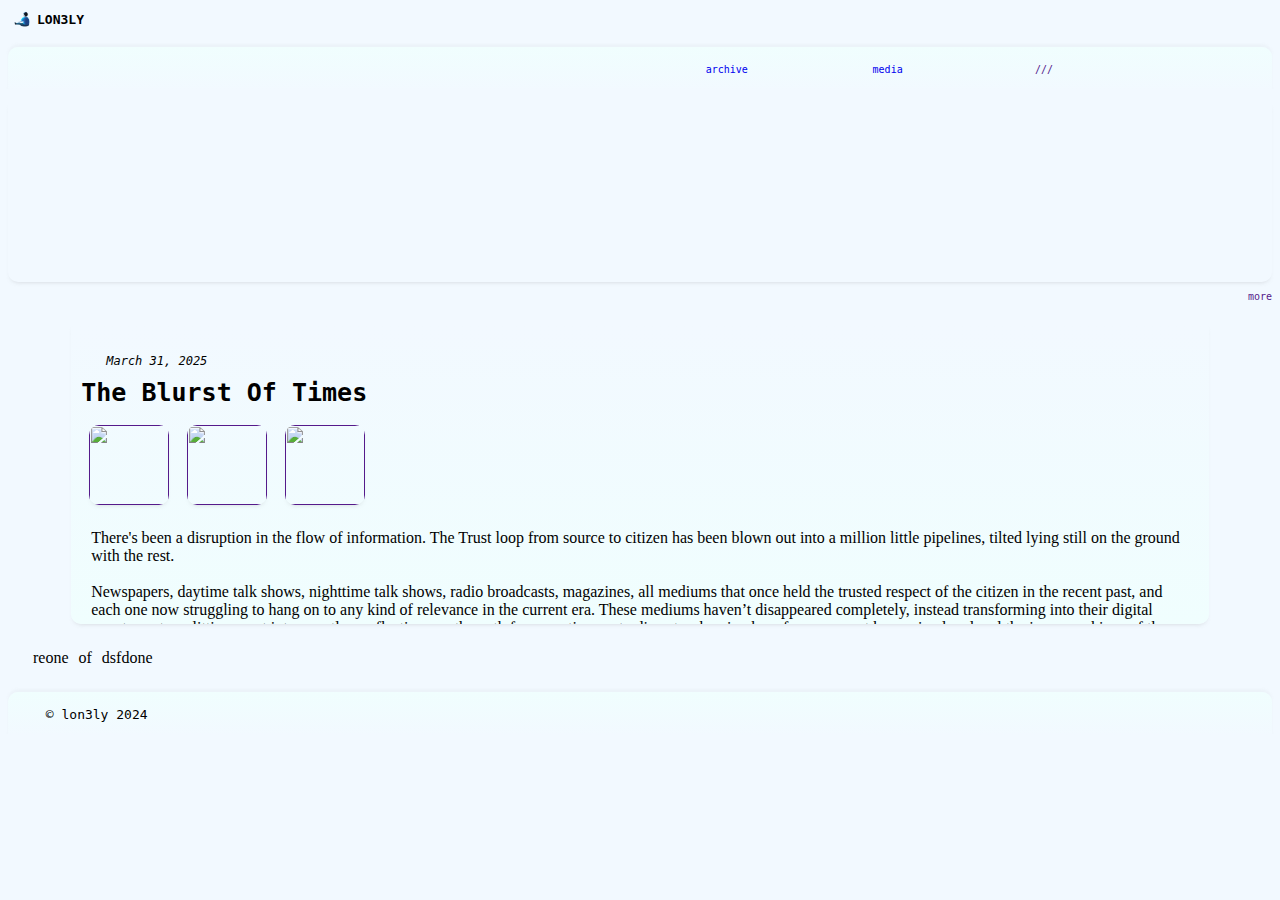
==== index.html @ 09ec4d1f "Update index.html" ====
<!DOCTYPE html>
<html lang="en">
<head>
    <meta charset="UTF-8">
    <meta name="viewport" content="width=device-width, initial-scale=1.0">
    <title>lon3ly</title>

    <link rel="stylesheet" type="text/css" href="style.css">

    <script src="C:\Users\grego\Desktop\pros\dadio_main\contentObj.js"></script>

    <script>
        function videoChanger() {
        var videoSmall = document.getElementById("videoz");
        videoSmall.classList.toggle = "videobarbig";
        };

        
    </script>



</head>
<body>


    <a href="index.html"><img class="toptitlelogo" src="lonely.png" style="width: 20px; height: 20px; margin-top: 1px; margin-left: 5px; margin-bottom: 0px;"></a>
    <div class="sitetitle"><a href="index.html" style="text-decoration: none; color: black;"><b>LON3LY</b></a></div>
    
    
    
    
        <div class="menubar">
    
            <a class="menulink" href="blog.html">archive</a>
    
            <a class="menulink" href="media.html">media</a>
        
            
    
            <a class="menulinklast" href="">///</a>
    
        </div>
    
        <video autoplay muted playsinline loop id="videoz" class="videobar" onclick="this.classList.toggle('videobarbig')">
            <source id ="videoSource" src="cloudy.mp4"> 
        </video>
        
        <div class="videoarchivelink"><a href="" style="text-decoration: none; font-family: monospace; font-size: 10px;">more</a></div>

<div class="blogContainer">

<div class="post" onclick="this.classList.toggle('post2')">

    <div class="postdate" id="date1"><i>March 31, 2025</i></div>
    <div class="posttitle" id="main1"><b>The Blurst Of Times</b></div>
    <div class="postpiccontainer">
       <a href="" id="imglink1"><img class="postpic" id="img1" src="https://static.dw.com/image/70976241_804.jpg"></a>
       <a href="" id="imglink2"><img class="postpic" id="img2" src="https://images.interestingengineering.com/img/iea/y5wWEPlYGX/egypt-pyramid-secrets.jpg"></a>
       <a href="" id="imglink3"><img class="postpic" id="img3" src="https://www.theamericanconservative.com/wp-content/uploads/2022/03/maxresdefault-e1646252410978.jpeg"></a>
    </div>
    <div class="postcontent" id="content1">
        There's been a disruption in the flow of information. 
        The Trust loop from source to citizen has been blown out
         into a million little pipelines, tilted lying still on the 
         ground with the rest. <br><br>

        Newspapers, daytime talk shows, nighttime talk shows, radio broadcasts, 
        magazines, all mediums that once held the trusted respect of the citizen
        in the recent past, and each one now struggling to hang on to any kind of 
        relevance in the current era. These mediums haven’t disappeared completely,
        instead transforming into their digital counterparts, splitting apart into 
        countless reflections on the path from continuous to discrete, showing bare 
        for a moment how primal and real the inner workings of these information 
        systems really are, and it humbled everyone that caught a glimpse, shook 
        them loose for a bit. Then the digital versions of these avenues thrived 
        in a way their plastic predecessors never could have dreamt. For decades 
        it was a veritable information paradise, individuals being able to find 
        any information they could think of, online, open source.
         Trust was built not in reputation alone, but through a networking 
          consensus between users,  who would be able to cross-reference 
          every piece of information independently. The internet hive mind 
          would begin to flex their investigative muscles as well, becoming the 
          place where new information breaks, far more just an archive of
           information from the past, it becomes an integral part of the
            information feedback loop at large. It was a glorious time, a 
            nostalgic one remembered fondly by users of every server.<br><br>

        Something seems to have shifted since then though. 
        We’re somewhere new now…

    </div>
    
</div>





</div>



<div class="wordgamebox">
<div class="wordgame" id="wordgame_1" onclick="tits2()">words</div>
<div class="wordgame" id="wordgame_2">words</div>
<div class="wordgame" id="wordgame_3" onclick="tits()">words</div>
</div>

<div class="footercontainer">
    <div class="copyright">&nbsp&copy; lon3ly 2024 <br><br></div>
<!--<div class="link1">a <a href="">dense</a> production<br>&nbsp</div>-->
</div>

   
<script>

    var bank = ["one","sdfdf","dsfd","fdgg","re","la"];
    var smallBank = ["of", "a","or","to","and","with"];

    function tits() {

        var firstWord = document.getElementById("wordgame_1");
        var newFirstWordPartOne = bank[Math.floor(Math.random()*bank.length)];
        var newFirstWordPartTwo = bank[Math.floor(Math.random()*bank.length)];
        var newFirstWord = newFirstWordPartOne.concat(newFirstWordPartTwo);
        firstWord.innerHTML = newFirstWord;

    };

    function tits2() {

        var secondWord = document.getElementById("wordgame_3");
        var newSecondWordPartOne = bank[Math.floor(Math.random()*bank.length)];
        var newSecondWordPartTwo = bank[Math.floor(Math.random()*bank.length)];
        var newSecondWord = newSecondWordPartOne.concat(newSecondWordPartTwo);
        secondWord.innerHTML = newSecondWord;

    };

    function tits3() {

        var middleWord = document.getElementById("wordgame_2");
        var newMiddleWord = smallBank[Math.floor(Math.random()*smallBank.length)];
        middleWord.innerHTML = newMiddleWord;

    };

    
    tits();
    tits2();
    tits3();
  
</script>
    
</body>
</html>
---- style.css ----
body {
    background-color: rgb(242, 249, 255);
}

.sitetitle {
    font-family: monospace;
    margin: 0px;
    margin-left: 10 px;
    margin-bottom: 15px;
    display: inline-block;
    align-content: center;
    justify-content: center;
    position: relative;
    top: -5px;
    
   
   
    
}

.toptitlelogo {
    position: sticky;
    top: 1%;
    z-index: 10;
   
}

.titlebox {
    display: flex;
    position: sticky;
    top:0%;
}
.wordgamebox {
    display: flex;
    margin-left: 20px;
    margin-bottom: 20px;
    margin-top: 10px;
}
.wordgame {
    margin:5px;
    
    font-family: 'Georgia';
    
}

.menubar {
    background-image: linear-gradient(to bottom , rgb(240, 254, 254), #f4f4f400);
    width: 100%;
    height: 5vh;
    display: inline-grid;
    grid-template-columns: [first] 16% [second] 12% [third] 12% [fourth] 16%;
    align-items: center;
    justify-content: end;
    position: sticky;
    top: 0%;
    border-top-left-radius: 10px;
    border-top-right-radius: 10px;
    box-shadow: 0px -3px 3px 0px rgba(148, 148, 148, 0.053);
    font-family: monospace;
    color: black;
}


.menulink {
    text-decoration: none;
    flex:3;
    margin-left: 70%;
    font-size: 10px;
}

.menulinklast {
    
  margin-left: 77%;
  text-decoration: none;
  font-size: 10px;
}

.menulink:hover {
    opacity: 0.8;
}

.videobar {
    width: 100%;
    height: 20vh;
    background-color: rgb(242, 249, 255);
    margin-top: 10px;
    border-bottom-left-radius: 10px;
    border-bottom-right-radius: 10px;
    object-fit: cover;
    box-shadow: 0px 3px 5px -3px rgba(148, 148, 148, 0.333);
    transition: 0.75s;
}

.videobarbig {
    width: 100%;
    height: 40vh;
    background-color: rgb(242, 249, 255);
    margin-top: 10px;
    border-bottom-left-radius: 10px;
    border-bottom-right-radius: 10px;
    object-fit:cover;
    box-shadow: 0px 3px 5px -3px rgba(148, 148, 148, 0.333);
    transition: 0.5s;
}

.videobar2 {
    width: 100%;
    height: 15vh;
    background-color: rgb(48, 193, 193);
    margin-top: 10px;
    border-radius: 10px;
    object-fit: cover;
    box-shadow: 0px 3px 5px -3px rgba(148, 148, 148, 0.333);
}

.videoarchivelink {
    position: relative;
    float: right;
}


.blogContainer {
    
    width: 100%;
    display: grid;
    justify-items: center;
    align-items: center;
    transition: 1s;
    
    
}

.post {
    margin: 10px;
    width: 90%;
    height:300px;
    overflow-y: scroll;


   
    background-image: linear-gradient(to top , rgb(240, 254, 254), #f4f4f400);
    border-bottom-left-radius: 10px;
    border-bottom-right-radius: 10px;
    box-shadow: 0px 3px 5px -3px rgba(148, 148, 148, 0.333);
    margin-top: 20px;
    transition: 1s;
}

.post::-webkit-scrollbar {
    display: none;
}

.postcontent::-webkit-scrollbar {
    display: none;
}

.post2 {
    transition: 0.5s;
    margin: 10px;
    width: 90%;
   height: 600px;
   overflow-y:scroll;
   
   background-image: linear-gradient(to top , rgb(240, 254, 254), #f4f4f400);
    border-bottom-left-radius: 10px;
    border-bottom-right-radius: 10px;
    box-shadow: 0px 3px 5px -3px rgba(148, 148, 148, 0.333);
    margin-top: 20px;
}

.postdate {
    font-family: monospace;
    margin-top: 30px;
    margin-left: 35px;
    font-size: 12px;
}

.posttitle {
    font-family: monospace;

    text-decoration: none;
    margin-top: 10px;
    margin-left: 10px;
    font-size: 25px;
    color: black;
}

.postpic {
   
    width: 80px;
    height: 80px;
    border-radius: 10px;
    margin-top: 18px;
    margin-left: 18px;
    box-shadow: 0px 3px 5px -3px rgba(148, 148, 148, 0.333);
}

.imgouter {
    background-color: aliceblue;
}
 .postpic:hover {
    opacity: 0.8;
 }

.postpiccontainer {
    display: flex;
}

.postcontent {
    margin: 20px;
    font-family: 'Georgia';
    height: 100%;
    overflow-y: scroll;
}

.postcontent2 {
    margin: 20px;
    font-family: 'Georgia';
    height: 100%;
    overflow-y: scroll;
}

.morebutton {
    text-decoration: none;
    font-family: monospace;
    font-size: 12px;
    margin-left: 15px; 
}

.footercontainer {
    background-image: linear-gradient(to bottom , rgb(240, 254, 254), #f4f4f400);
    width: 100%;
    height: 5vh;
   display: grid;
   
    border-top-left-radius: 10px;
    border-top-right-radius: 10px;
    box-shadow: 0px -3px 3px 0px rgba(148, 148, 148, 0.053);
    font-family: monospace;
    color: black;
}

.copyright {
    margin-top: 15px;
    margin-left: 30px;
}

.link1 {
    margin-top: 15px;
    margin-left: 50px;
    margin-bottom: 30px;
}

.about {
    display: grid;
    justify-items: center;
}

.imgbox {
    margin-top: 50px;
}

.wordbox {
    background-color:;
    padding: 20px;
    margin-top: 20px;
}

.archivelink {
    text-decoration: none;
    font-family: monospace;
    color: black;
    margin-left: 5px;
}

.archivelink:hover {
    font-size: 14px;
}

/* ****************** CIRCLE MATRIX CSS ATTRIBUTES ******************************************* */

.outer {
    
   
    width: 300px;
    border-radius: 10px;
    height: 100%;
    overflow: hidden;
    margin-left: 20px;
    margin-top: 20px;
    margin-bottom: 20px;
}

.inner {
    display: grid;
    
 
}

.row {
    display: flex;
}

.circle {
    width: 20px;
    height: 20px;
    border-radius: 50%;
    background-image: linear-gradient(to top , rgb(255, 120, 120), #ffd7d7fe);
    transition: 20s ;
}
.circle:hover {
    /*transform: matrix(0.1, 0.1, 0.3, 0.2, 0, 0);*/
    transform: scale(0.1);
    transition: 0.2s;
  
}
.pagearrowcontainer {
    display: grid;
    justify-items:center;
    align-items: center;
   
    width: 100%;
    height: 
}
.pagearrow {
    font-family: monospace;
    font-size: 20px;


}
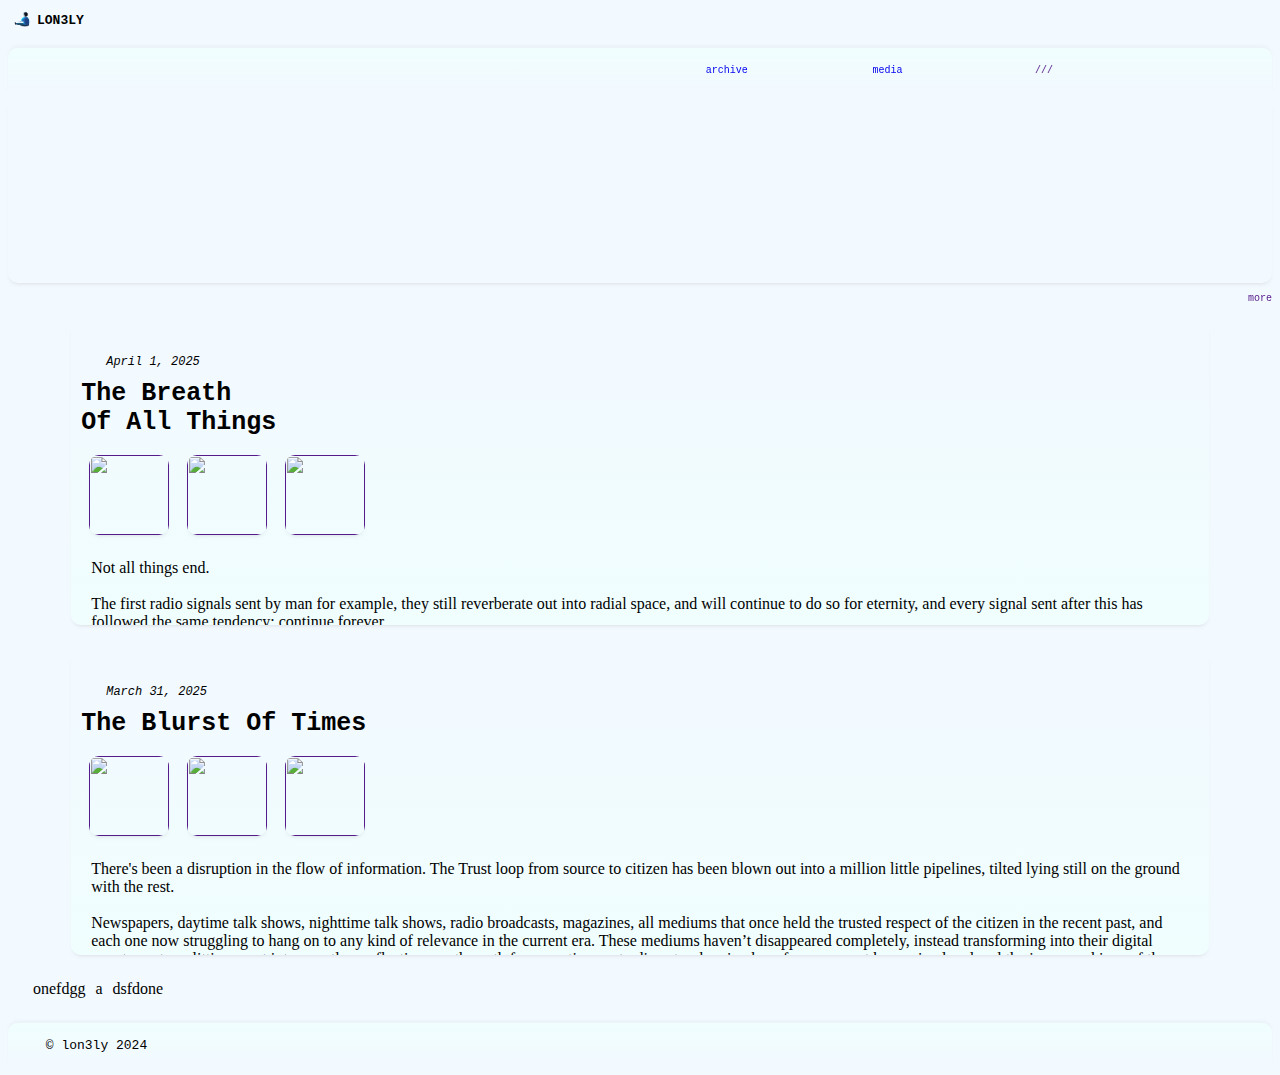
==== commit c7513859: "Update index.html" ====
--- a/index.html
+++ b/index.html
@@ -3,11 +3,13 @@
 <head>
     <meta charset="UTF-8">
     <meta name="viewport" content="width=device-width, initial-scale=1.0">
-    <title>lon3ly</title>
+    <title>lonely places</title>
 
     <link rel="stylesheet" type="text/css" href="style.css">
 
-    <script src="C:\Users\grego\Desktop\pros\dadio_main\contentObj.js"></script>
+    <link rel="icon" type="image/x-icon" href="lonely.png">
+
+    <script src="contentObj.js"></script>
 
     <script>
         function videoChanger() {
@@ -49,6 +51,40 @@
         <div class="videoarchivelink"><a href="" style="text-decoration: none; font-family: monospace; font-size: 10px;">more</a></div>
 
 <div class="blogContainer">
+
+
+    <div class="post" onclick="this.classList.toggle('post2')">
+
+        <div class="postdate" id="date1"><i>April 1, 2025</i></div>
+        <div class="posttitle" id="main1"><b>The Breath <br>Of All Things</b></div>
+        <div class="postpiccontainer">
+           <a href="" id="imglink1"><img class="postpic" id="img1" src="https://encrypted-tbn0.gstatic.com/images?q=tbn:ANd9GcRX0Skts5TmoyukiZcdXw5iXYD-JqGd9kCpMw&s"></a>
+           <a href="" id="imglink2"><img class="postpic" id="img2" src="https://www.harvarddesignmagazine.org/wp-content/uploads/2023/05/full_screen_Sloterdijk_Spahren2_highres-950x1271.jpg"></a>
+           <a href="" id="imglink3"><img class="postpic" id="img3" src="https://d135u4jtzauizi.cloudfront.net/TBR_LP_Rec709_UHD_FLAT_3840X2160_20_PM_20240911.00_24_22_06.Still048_CropEdit_2024-10-22-134032_uvol.jpg"></a>
+        </div>
+        <div class="postcontent" id="content1">
+          
+            Not all things end.<br><br> 
+            The first radio signals sent by man for example,
+            they still reverberate out into radial space, and will continue to do so for 
+            eternity, and every signal sent after this has followed the same tendency: continue forever. <br><br>
+            Life itself though could be one of those things that “ends”. Tendencies aside, life’s 
+            resilience in all spaces could be wiped out in its entirety in some cosmic instance,or 
+            through some long gruesome, grinding, painful process. Either way, it’s our signals of 
+            communication which are near impossible to extinguish completely, to catch up with and 
+            track down, to eliminate without a trace, the task becomes almost impossible on many 
+            levels. If life finds a way, it’s communication that we’re looking for, stumbling through 
+            the darkness. Our legacy and most beastly of roots, from grunts to scripture, the language 
+            of man, the horns of despair, this is the way, says Habermas.
+            So while we might expire, our communications will live on forever, constantly waiting for 
+            those willing to listen, the loop isn't complete without a receiver afterall, trees falling 
+            in forests n whatnot.
+
+    
+        </div>
+        
+    </div>
+    
 
 <div class="post" onclick="this.classList.toggle('post2')">
 
@@ -92,7 +128,6 @@
     </div>
     
 </div>
-
 
 
 
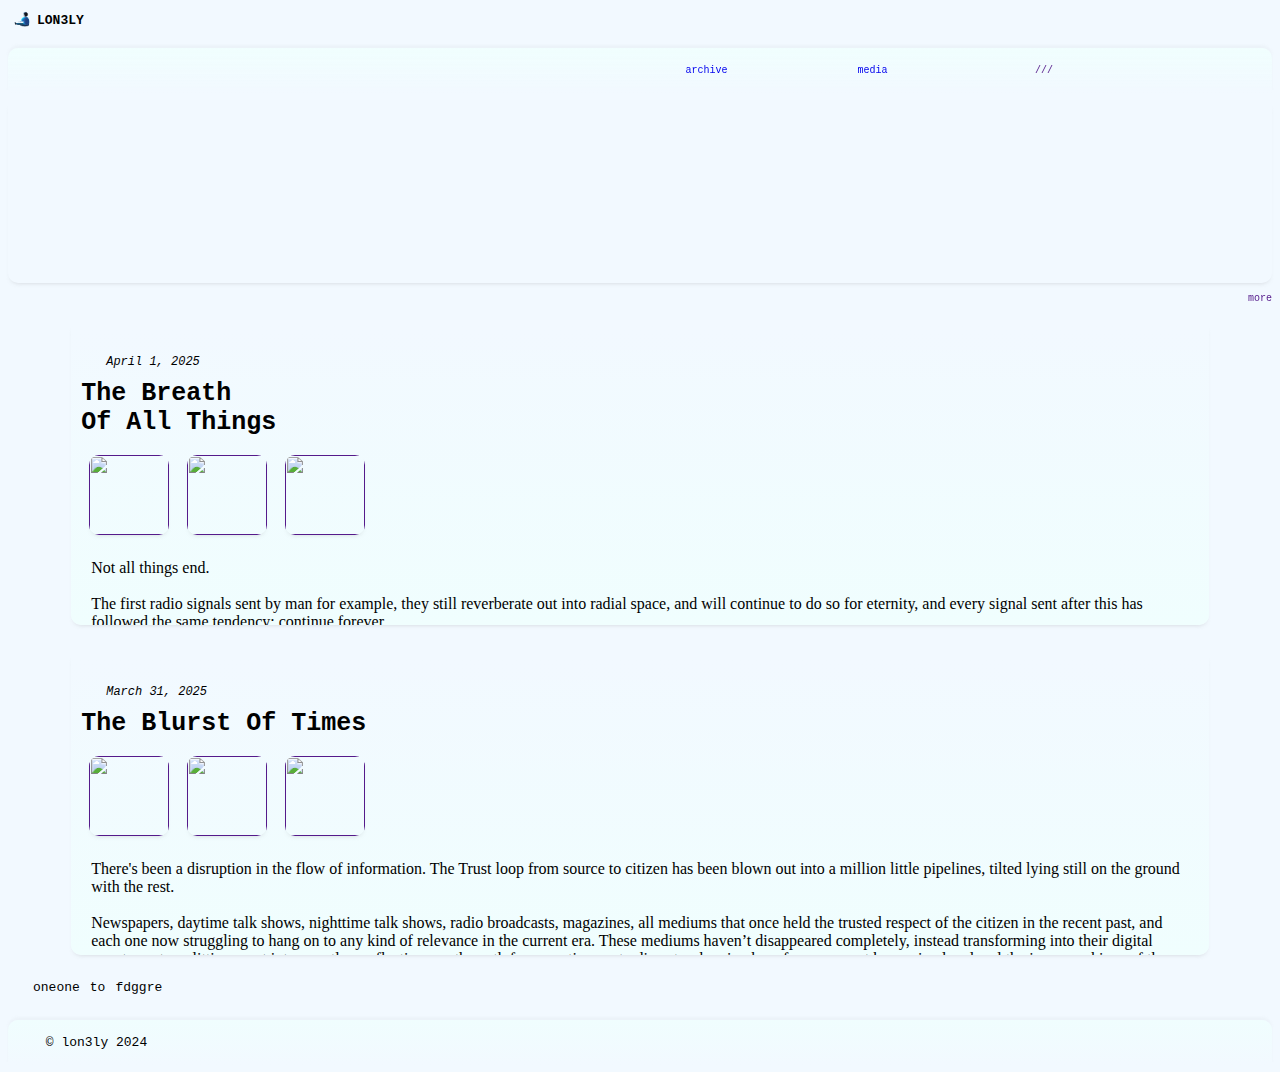
==== commit 5a708809: "Update index.html" ====
--- a/index.html
+++ b/index.html
@@ -3,7 +3,7 @@
 <head>
     <meta charset="UTF-8">
     <meta name="viewport" content="width=device-width, initial-scale=1.0">
-    <title>lonely places</title>
+    <title>Lonely Places</title>
 
     <link rel="stylesheet" type="text/css" href="style.css">
 
--- a/style.css
+++ b/style.css
@@ -39,7 +39,7 @@
 .wordgame {
     margin:5px;
     
-    font-family: 'Georgia';
+    font-family:monospace;
     
 }
 
@@ -64,7 +64,7 @@
 .menulink {
     text-decoration: none;
     flex:3;
-    margin-left: 70%;
+    margin-left: 60%;
     font-size: 10px;
 }
 
@@ -135,15 +135,13 @@
     width: 90%;
     height:300px;
     overflow-y: scroll;
-
-
    
     background-image: linear-gradient(to top , rgb(240, 254, 254), #f4f4f400);
     border-bottom-left-radius: 10px;
     border-bottom-right-radius: 10px;
     box-shadow: 0px 3px 5px -3px rgba(148, 148, 148, 0.333);
     margin-top: 20px;
-    transition: 1s;
+    transition: 0,5s;
 }
 
 .post::-webkit-scrollbar {
@@ -158,7 +156,7 @@
     transition: 0.5s;
     margin: 10px;
     width: 90%;
-   height: 600px;
+   height: inherit;
    overflow-y:scroll;
    
    background-image: linear-gradient(to top , rgb(240, 254, 254), #f4f4f400);
@@ -328,3 +326,4 @@
 
 
 }
+
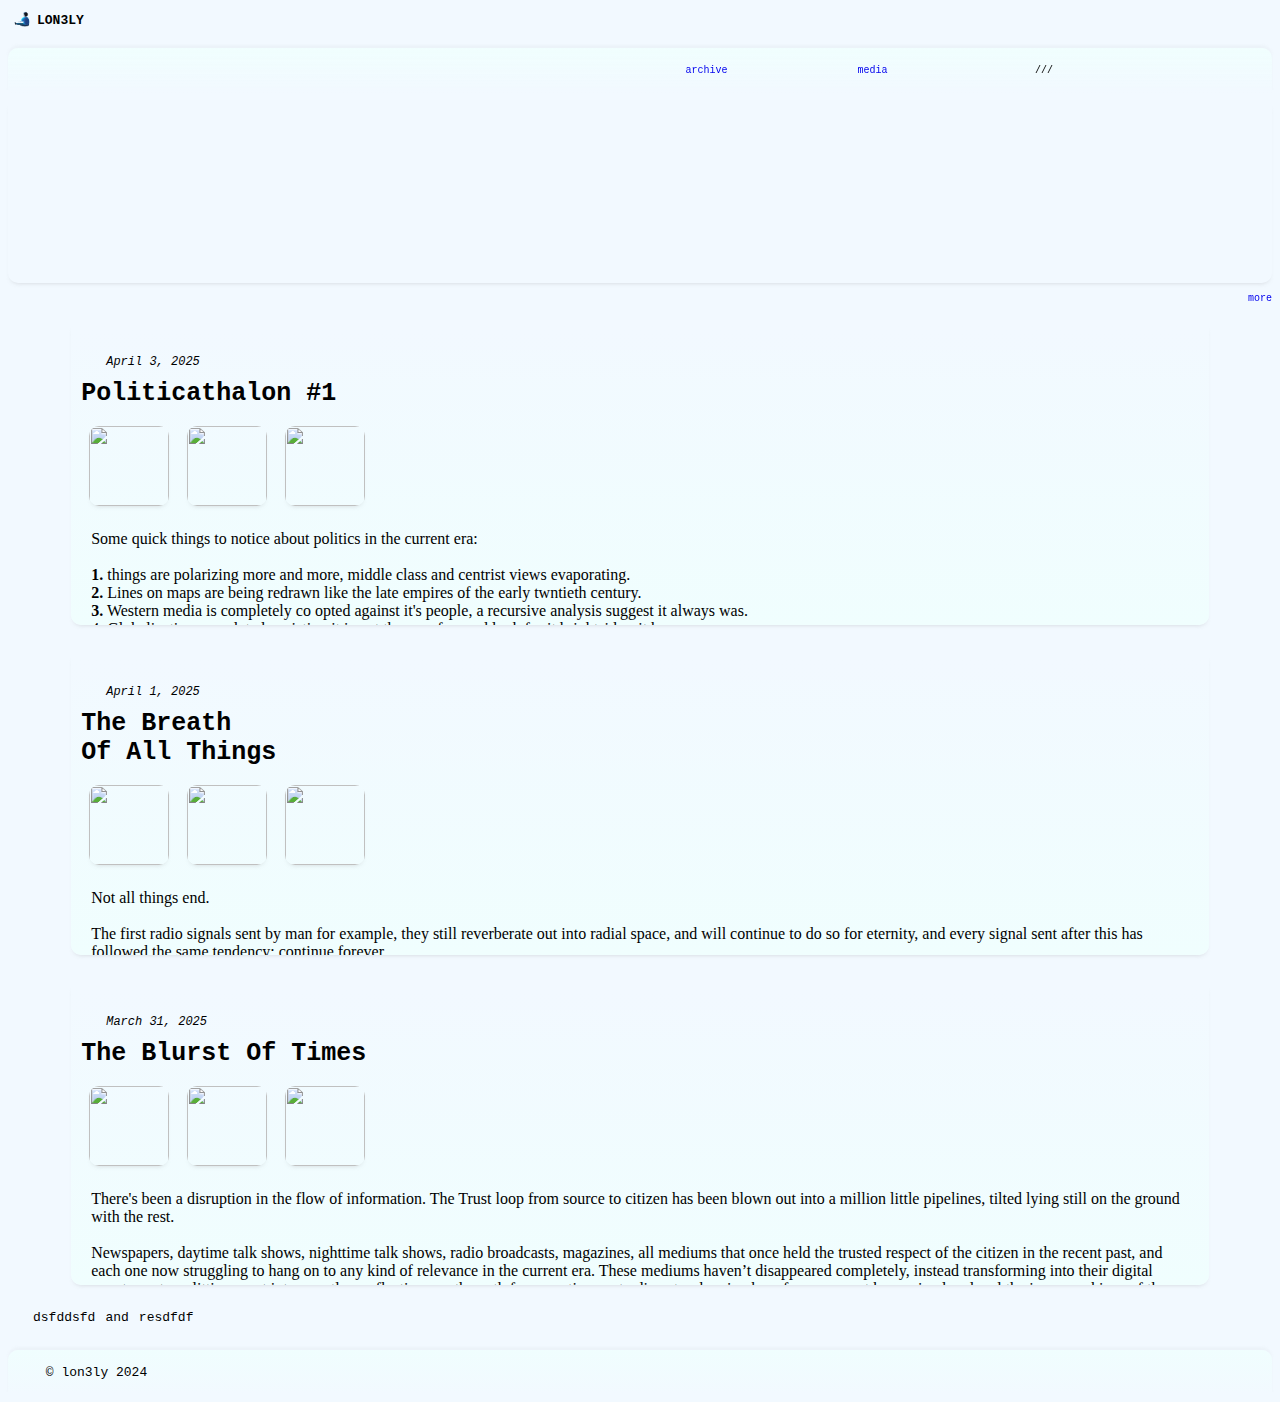
==== commit 1d284bef: "Update index.html" ====
--- a/index.html
+++ b/index.html
@@ -3,11 +3,9 @@
 <head>
     <meta charset="UTF-8">
     <meta name="viewport" content="width=device-width, initial-scale=1.0">
-    <title>Lonely Places</title>
+    <title>lonely places</title>
 
     <link rel="stylesheet" type="text/css" href="style.css">
-
-    <link rel="icon" type="image/x-icon" href="lonely.png">
 
     <script src="contentObj.js"></script>
 
@@ -34,13 +32,13 @@
     
         <div class="menubar">
     
-            <a class="menulink" href="blog.html">archive</a>
+            <a class="menulink" href="archive.html">archive</a>
     
             <a class="menulink" href="media.html">media</a>
         
             
     
-            <a class="menulinklast" href="">///</a>
+            <a class="menulinklast">///</a>
     
         </div>
     
@@ -48,19 +46,50 @@
             <source id ="videoSource" src="cloudy.mp4"> 
         </video>
         
-        <div class="videoarchivelink"><a href="" style="text-decoration: none; font-family: monospace; font-size: 10px;">more</a></div>
+        <div class="videoarchivelink"><a href="https://www.youtube.com/@denslyss" style="text-decoration: none; font-family: monospace; font-size: 10px;">more</a></div>
 
 <div class="blogContainer">
 
-
     <div class="post" onclick="this.classList.toggle('post2')">
-
+       
+        <div class="postdate" id="date1"><i>April 3, 2025</i></div>
+        <div class="posttitle" id="main1"><b>Politicathalon #1</b></div>
+        <div class="postpiccontainer">
+           <a href="https://www.whitehouse.gov/presidential-actions/2025/02/gulf-of-america-day-2025/" id="imglink1"><img class="postpic" id="img1" src="https://www.guideoftheworld.com/wp-content/uploads/2025/02/gulf-of-america-mexico-topographic-map.jpg"></a>
+           <a href="https://en.wikipedia.org/wiki/Giuseppe_Garibaldi" id="imglink2"><img class="postpic" id="img2" src="https://www.meisterdrucke.us/kunstwerke/1260px/Unknown_Artist_-_Cartoon_depicting_Giuseppe_Garibaldi_%281807-1882%29_Italian_patriot_and_heros_of_th_-_%28MeisterDrucke-1021563%29.jpg"></a>
+           <a href="https://www.youtube.com/watch?v=QJ8TzuqpSQs" id="imglink3"><img class="postpic" id="img3" src="https://yt3.googleusercontent.com/ytc/AIdro_nKxIS5JP1VUc1W9L6mK0R1YjPDcJTgBOLe0zdtSvjpPA=s900-c-k-c0x00ffffff-no-rj"></a>
+        </div>
+        <div class="postcontent" id="content1">
+          
+            Some quick things to notice about politics in the current era:<br><br> 
+            <b>1.</b> things are polarizing more and more, middle class and centrist views evaporating.<br>
+           <b> 2.</b> Lines on maps are being redrawn like the late empires of the early twntieth century.<br>
+            <b>3.</b> Western media is completely co opted against it's people, a recursive analysis suggest it always was.<br>
+            4. Globalization completed, resisting it is not the way forward,look for it brightsides, it has many.<br>
+            5. Rises of overt fascism is an immune response to from a dying society. It's a death croak, and speaks volumes about its devuot followers.<br>
+            6. Enchanted regimes seem to hold an edge ofsome sort.<br>
+            7.Otherwise smart individuals are easily swayed through clever pyscological games.<br>
+            8. john Nash writ large, everythings gamified, inverted to the point where losers think they are winning.<br>
+            9. Those who pay close attention to poltiics, but don't play the poltical game, are the real losers.<br>
+            10. "If the bad times are coming let em come" - Scroobius Pip<br><br>
+
+            Remember Garaboldi
+           
+
+    
+        </div>
+    
+    </div>
+
+
+    <div class="post" onclick="this.classList.toggle('post2')">
+        
         <div class="postdate" id="date1"><i>April 1, 2025</i></div>
         <div class="posttitle" id="main1"><b>The Breath <br>Of All Things</b></div>
         <div class="postpiccontainer">
-           <a href="" id="imglink1"><img class="postpic" id="img1" src="https://encrypted-tbn0.gstatic.com/images?q=tbn:ANd9GcRX0Skts5TmoyukiZcdXw5iXYD-JqGd9kCpMw&s"></a>
-           <a href="" id="imglink2"><img class="postpic" id="img2" src="https://www.harvarddesignmagazine.org/wp-content/uploads/2023/05/full_screen_Sloterdijk_Spahren2_highres-950x1271.jpg"></a>
-           <a href="" id="imglink3"><img class="postpic" id="img3" src="https://d135u4jtzauizi.cloudfront.net/TBR_LP_Rec709_UHD_FLAT_3840X2160_20_PM_20240911.00_24_22_06.Still048_CropEdit_2024-10-22-134032_uvol.jpg"></a>
+           <a href="https://www.youtube.com/watch?v=9ELf2cgqusM" id="imglink1"><img class="postpic" id="img1" src="https://encrypted-tbn0.gstatic.com/images?q=tbn:ANd9GcRX0Skts5TmoyukiZcdXw5iXYD-JqGd9kCpMw&s"></a>
+           <a href="https://www.reddit.com/r/occult/comments/15txbho/enochian_magickjohn_dee_questions/?rdt=43127" id="imglink2"><img class="postpic" id="img2" src="https://www.harvarddesignmagazine.org/wp-content/uploads/2023/05/full_screen_Sloterdijk_Spahren2_highres-950x1271.jpg"></a>
+           <a href="https://en.wikipedia.org/wiki/The_Brutalist" id="imglink3"><img class="postpic" id="img3" src="https://d135u4jtzauizi.cloudfront.net/TBR_LP_Rec709_UHD_FLAT_3840X2160_20_PM_20240911.00_24_22_06.Still048_CropEdit_2024-10-22-134032_uvol.jpg"></a>
         </div>
         <div class="postcontent" id="content1">
           
@@ -82,7 +111,7 @@
 
     
         </div>
-        
+    
     </div>
     
 
@@ -91,9 +120,9 @@
     <div class="postdate" id="date1"><i>March 31, 2025</i></div>
     <div class="posttitle" id="main1"><b>The Blurst Of Times</b></div>
     <div class="postpiccontainer">
-       <a href="" id="imglink1"><img class="postpic" id="img1" src="https://static.dw.com/image/70976241_804.jpg"></a>
-       <a href="" id="imglink2"><img class="postpic" id="img2" src="https://images.interestingengineering.com/img/iea/y5wWEPlYGX/egypt-pyramid-secrets.jpg"></a>
-       <a href="" id="imglink3"><img class="postpic" id="img3" src="https://www.theamericanconservative.com/wp-content/uploads/2022/03/maxresdefault-e1646252410978.jpeg"></a>
+       <a href="https://apnews.com/article/x-musk-sale-xai-b245f463076ac9b72c41f92160dc77eb" id="imglink1"><img class="postpic" id="img1" src="https://static.dw.com/image/70976241_804.jpg"></a>
+       <a href="https://www.dailymail.co.uk/sciencetech/article-14527193/Scientists-discovered-vast-city-underneath-Egypts-Giza-pyramid-mysterious-structures.html" id="imglink2"><img class="postpic" id="img2" src="https://images.interestingengineering.com/img/iea/y5wWEPlYGX/egypt-pyramid-secrets.jpg"></a>
+       <a href="https://www.youtube.com/@dr.michaelsugrue" id="imglink3"><img class="postpic" id="img3" src="https://www.theamericanconservative.com/wp-content/uploads/2022/03/maxresdefault-e1646252410978.jpeg"></a>
     </div>
     <div class="postcontent" id="content1">
         There's been a disruption in the flow of information. 
--- a/style.css
+++ b/style.css
@@ -191,6 +191,7 @@
     margin-top: 18px;
     margin-left: 18px;
     box-shadow: 0px 3px 5px -3px rgba(148, 148, 148, 0.333);
+    object-fit: contain;
 }
 
 .imgouter {
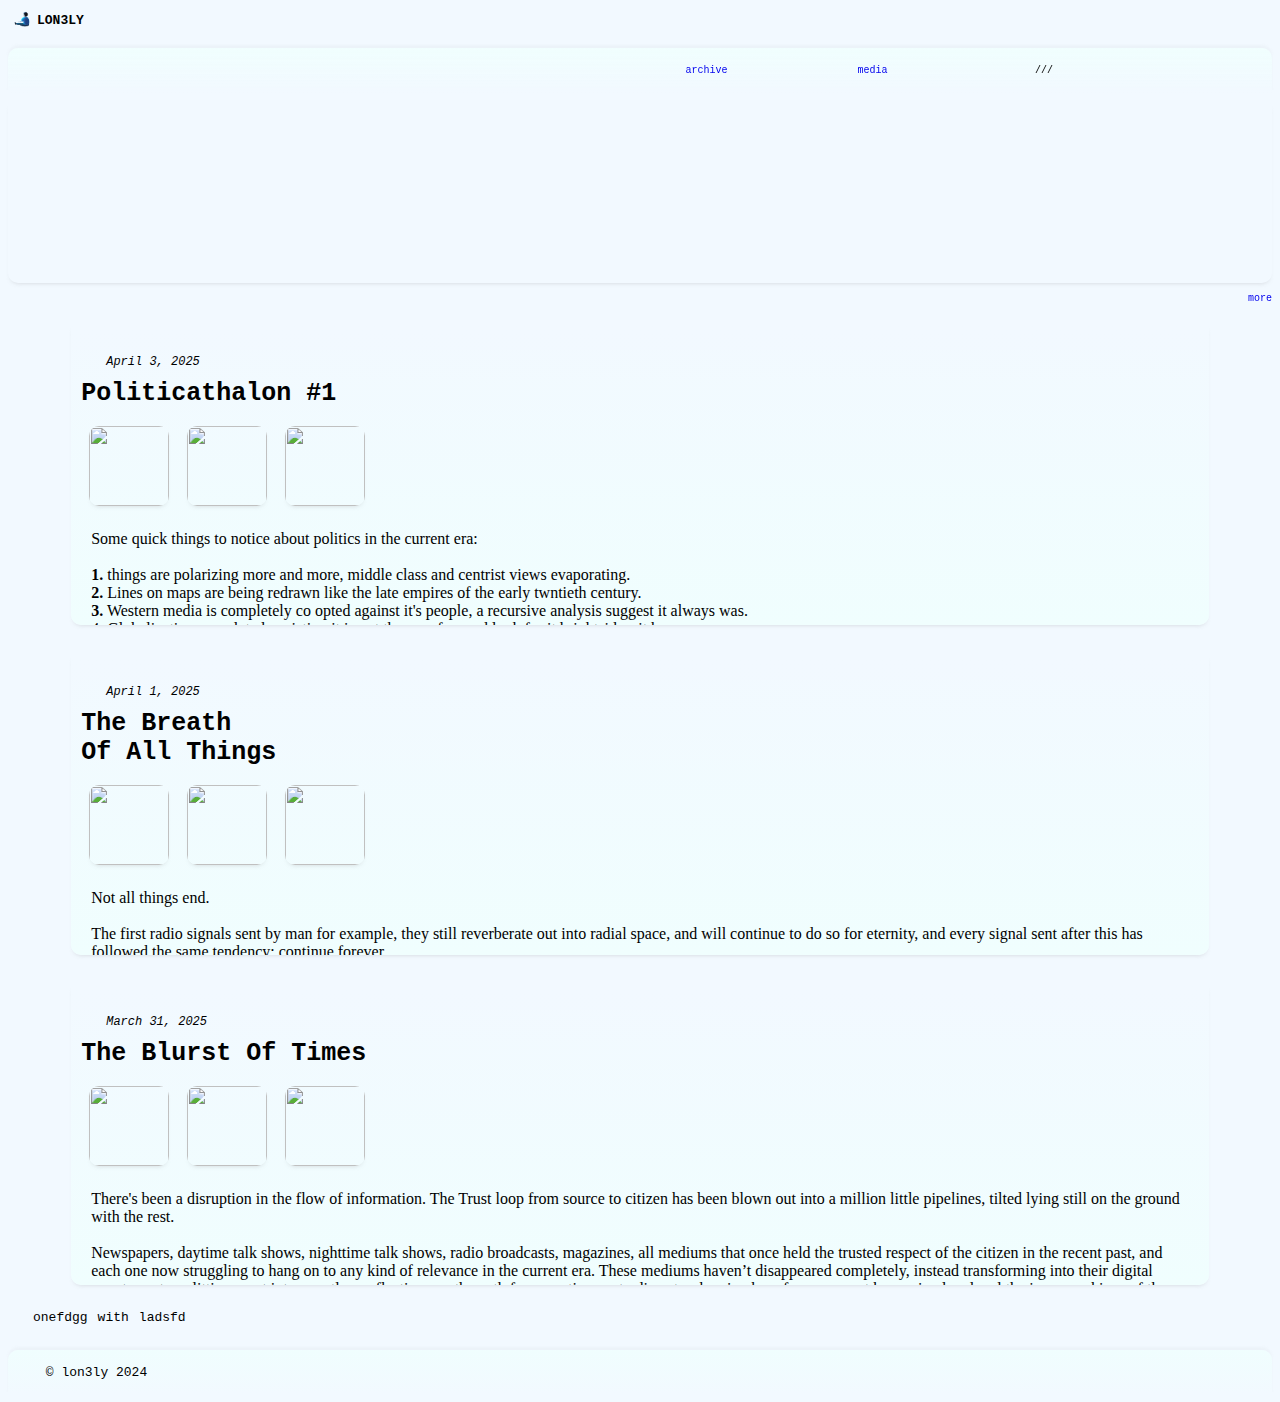
==== commit 3b5cd447: "Update index.html" ====
--- a/index.html
+++ b/index.html
@@ -6,6 +6,8 @@
     <title>lonely places</title>
 
     <link rel="stylesheet" type="text/css" href="style.css">
+
+      <link rel="shortcut icon" type="image/x-icon" href="lonely.png">
 
     <script src="contentObj.js"></script>
 
--- a/style.css
+++ b/style.css
@@ -191,7 +191,7 @@
     margin-top: 18px;
     margin-left: 18px;
     box-shadow: 0px 3px 5px -3px rgba(148, 148, 148, 0.333);
-    object-fit: contain;
+    object-fit: cover;
 }
 
 .imgouter {
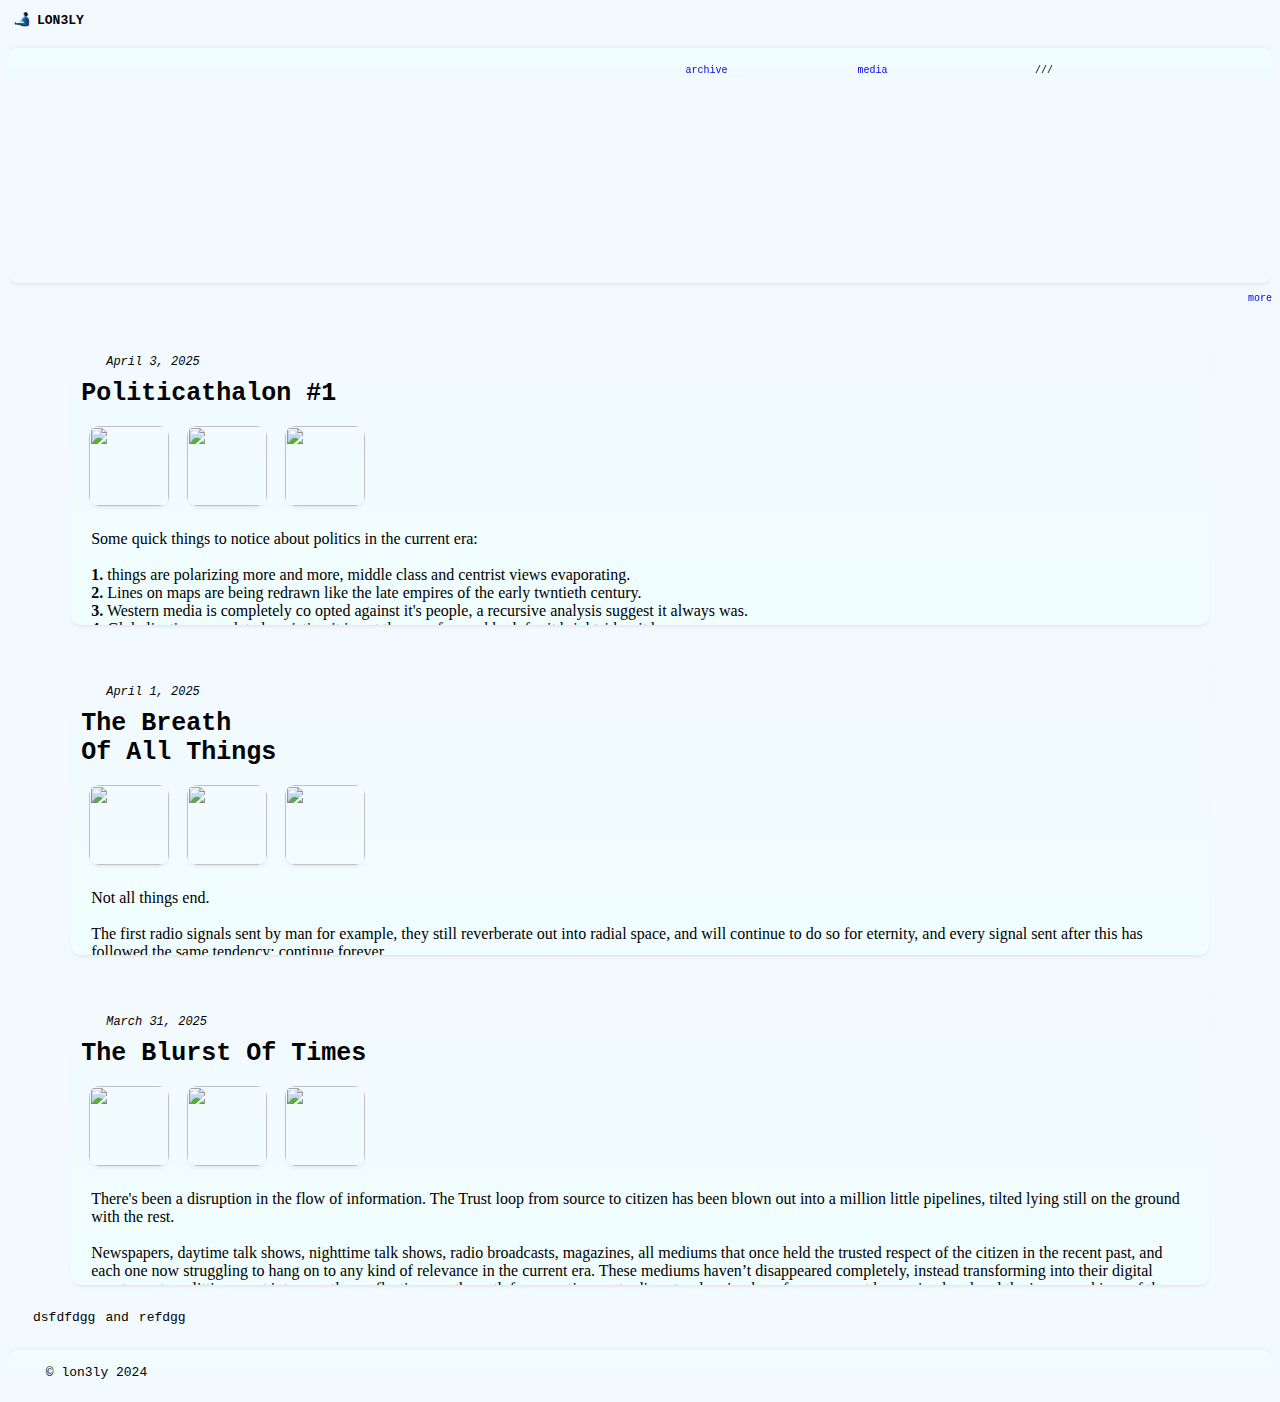
==== commit 9aa7899b: "Update index.html" ====
--- a/index.html
+++ b/index.html
@@ -67,13 +67,13 @@
             <b>1.</b> things are polarizing more and more, middle class and centrist views evaporating.<br>
            <b> 2.</b> Lines on maps are being redrawn like the late empires of the early twntieth century.<br>
             <b>3.</b> Western media is completely co opted against it's people, a recursive analysis suggest it always was.<br>
-            4. Globalization completed, resisting it is not the way forward,look for it brightsides, it has many.<br>
-            5. Rises of overt fascism is an immune response to from a dying society. It's a death croak, and speaks volumes about its devuot followers.<br>
-            6. Enchanted regimes seem to hold an edge ofsome sort.<br>
-            7.Otherwise smart individuals are easily swayed through clever pyscological games.<br>
-            8. john Nash writ large, everythings gamified, inverted to the point where losers think they are winning.<br>
-            9. Those who pay close attention to poltiics, but don't play the poltical game, are the real losers.<br>
-            10. "If the bad times are coming let em come" - Scroobius Pip<br><br>
+            <b>4.</b> Globalization completed, resisting it is not the way forward,look for it brightsides, it has many.<br>
+            <b>5.</b> Rises of overt fascism is an immune response to from a dying society. It's a death croak, and speaks volumes about its devuot followers.<br>
+            <b>6.</b> Enchanted regimes seem to hold an edge ofsome sort.<br>
+            <b>7.</b>Otherwise smart individuals are easily swayed through clever pyscological games.<br>
+            <b>8.</b> john Nash writ large, everythings gamified, inverted to the point where losers think they are winning.<br>
+            <b>9. </b>Those who pay close attention to poltiics, but don't play the poltical game, are the real losers.<br>
+            <b>10.</b> "If the bad times are coming let em come" - Scroobius Pip<br><br>
 
             Remember Garaboldi
            
--- a/style.css
+++ b/style.css
@@ -144,11 +144,30 @@
     transition: 0,5s;
 }
 
+.mediapost {
+    margin: 10px;
+    width: 90%;
+    background-image: linear-gradient(to top , rgb(240, 254, 254), #f4f4f400);
+    border-bottom-left-radius: 10px;
+    border-bottom-right-radius: 10px;
+    box-shadow: 0px 3px 5px -3px rgba(148, 148, 148, 0.333);
+    margin-top: 20px;
+    transition: 0,5s;
+}
+
 .post::-webkit-scrollbar {
     display: none;
 }
 
 .postcontent::-webkit-scrollbar {
+    display: none;
+}
+
+.mediapost::-webkit-scrollbar {
+    display: none;
+}
+
+.post2::-webkit-scrollbar {
     display: none;
 }
 
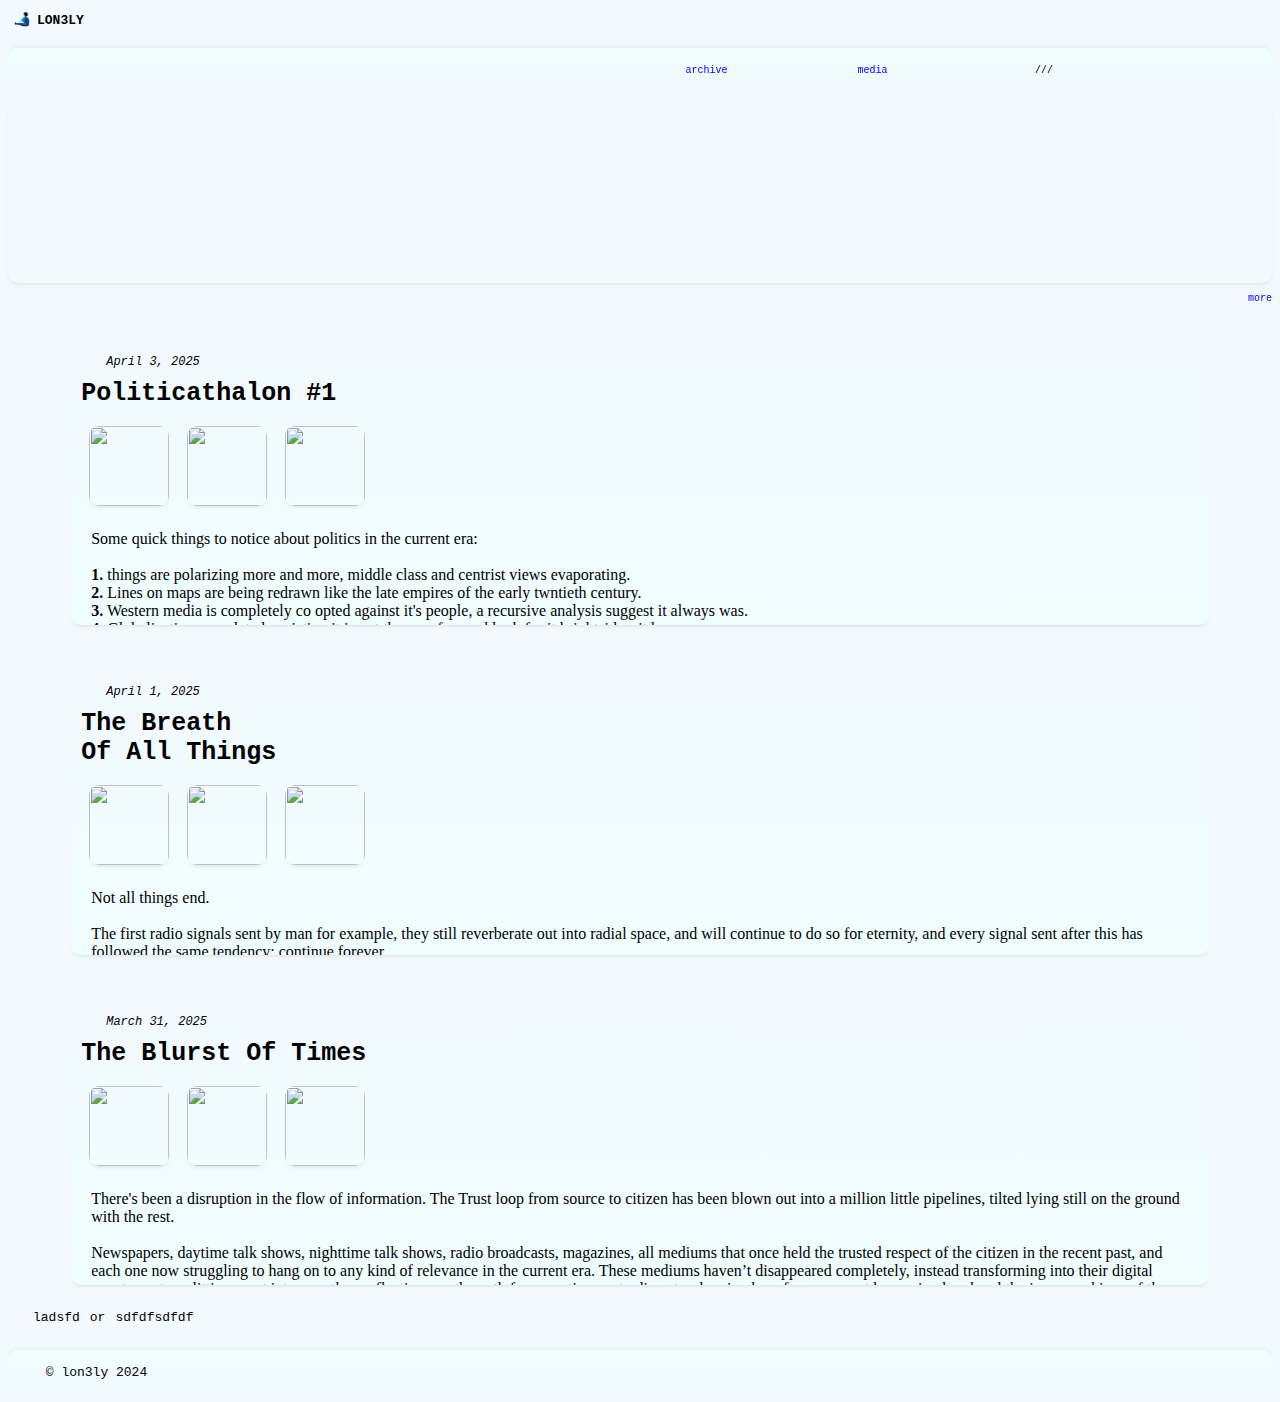
==== commit 13c7f633: "Update index.html" ====
--- a/index.html
+++ b/index.html
@@ -3,7 +3,11 @@
 <head>
     <meta charset="UTF-8">
     <meta name="viewport" content="width=device-width, initial-scale=1.0">
-    <title>lonely places</title>
+
+    <script async src="https://pagead2.googlesyndication.com/pagead/js/adsbygoogle.js?client=ca-pub-6583294802053617"
+     crossorigin="anonymous"></script>
+    
+    <title>Lonely Places</title>
 
     <link rel="stylesheet" type="text/css" href="style.css">
 
--- a/style.css
+++ b/style.css
@@ -289,10 +289,11 @@
     font-family: monospace;
     color: black;
     margin-left: 5px;
+    font-size: 8px;
 }
 
 .archivelink:hover {
-    font-size: 14px;
+    font-size: 10px;
 }
 
 /* ****************** CIRCLE MATRIX CSS ATTRIBUTES ******************************************* */
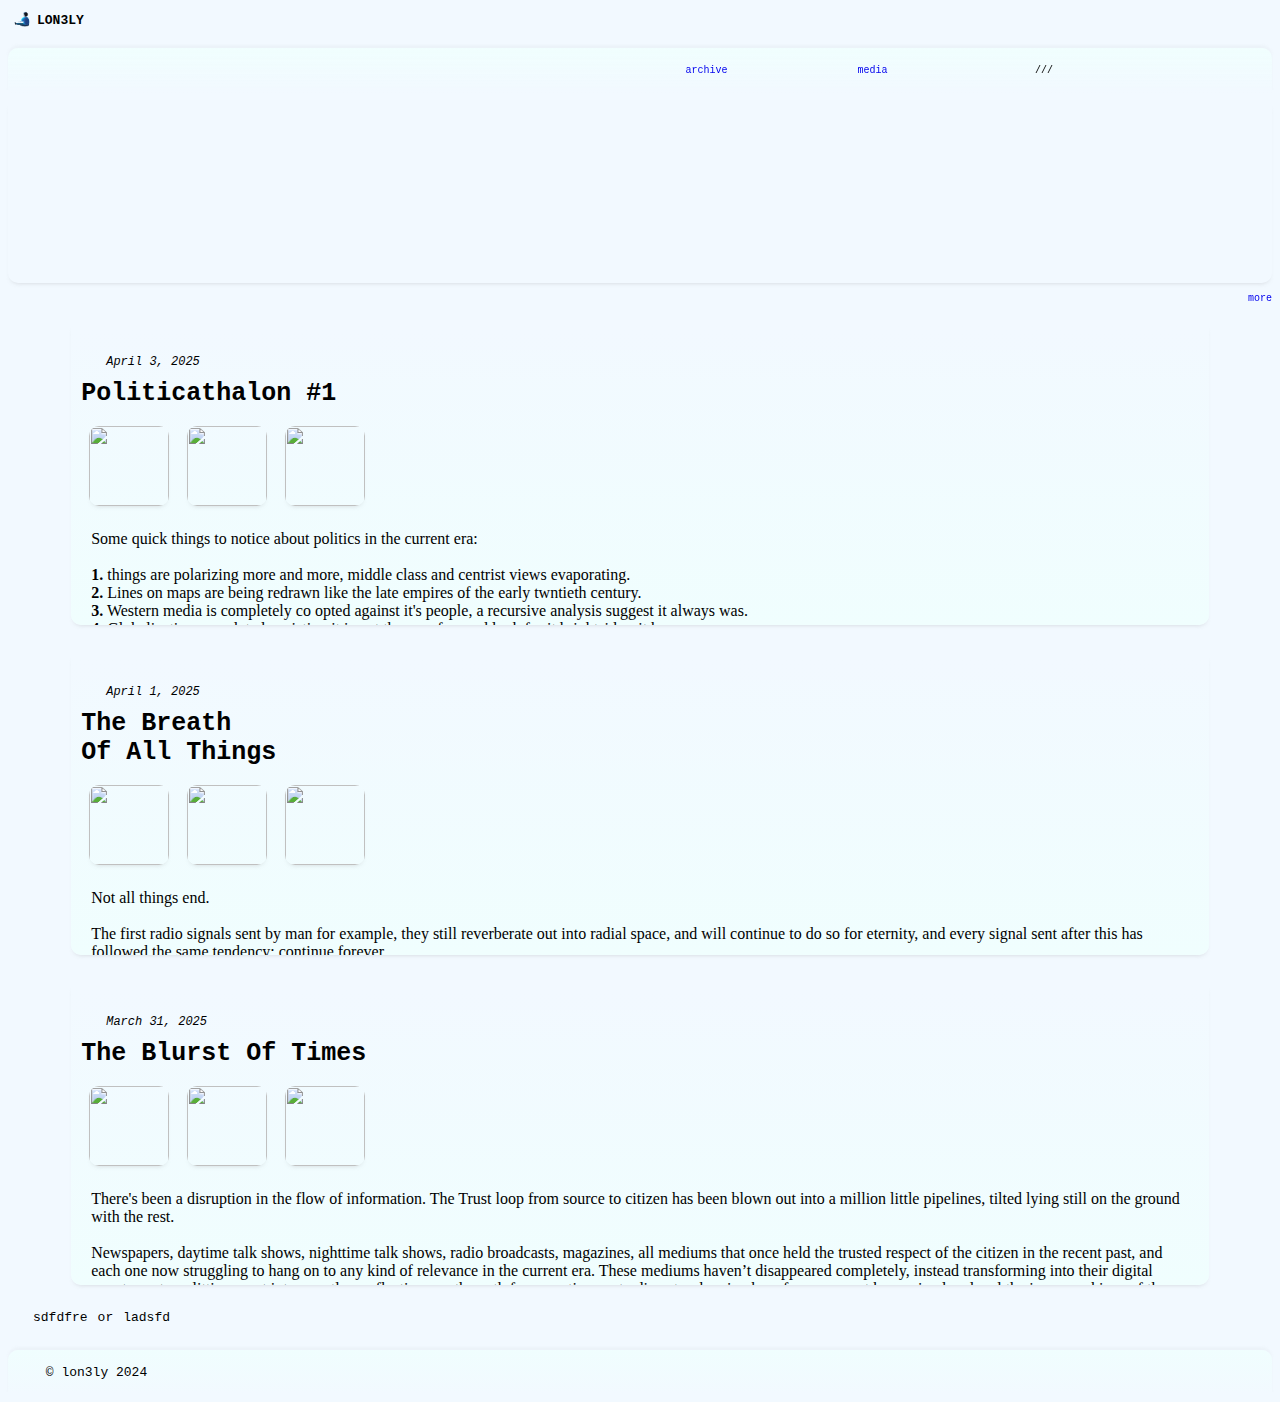
==== commit 526916e6: "Update index.html" ====
--- a/index.html
+++ b/index.html
@@ -3,6 +3,7 @@
 <head>
     <meta charset="UTF-8">
     <meta name="viewport" content="width=device-width, initial-scale=1.0">
+    <meta name="google-adsense-account" content="ca-pub-6583294802053617">
 
     <script async src="https://pagead2.googlesyndication.com/pagead/js/adsbygoogle.js?client=ca-pub-6583294802053617"
      crossorigin="anonymous"></script>
